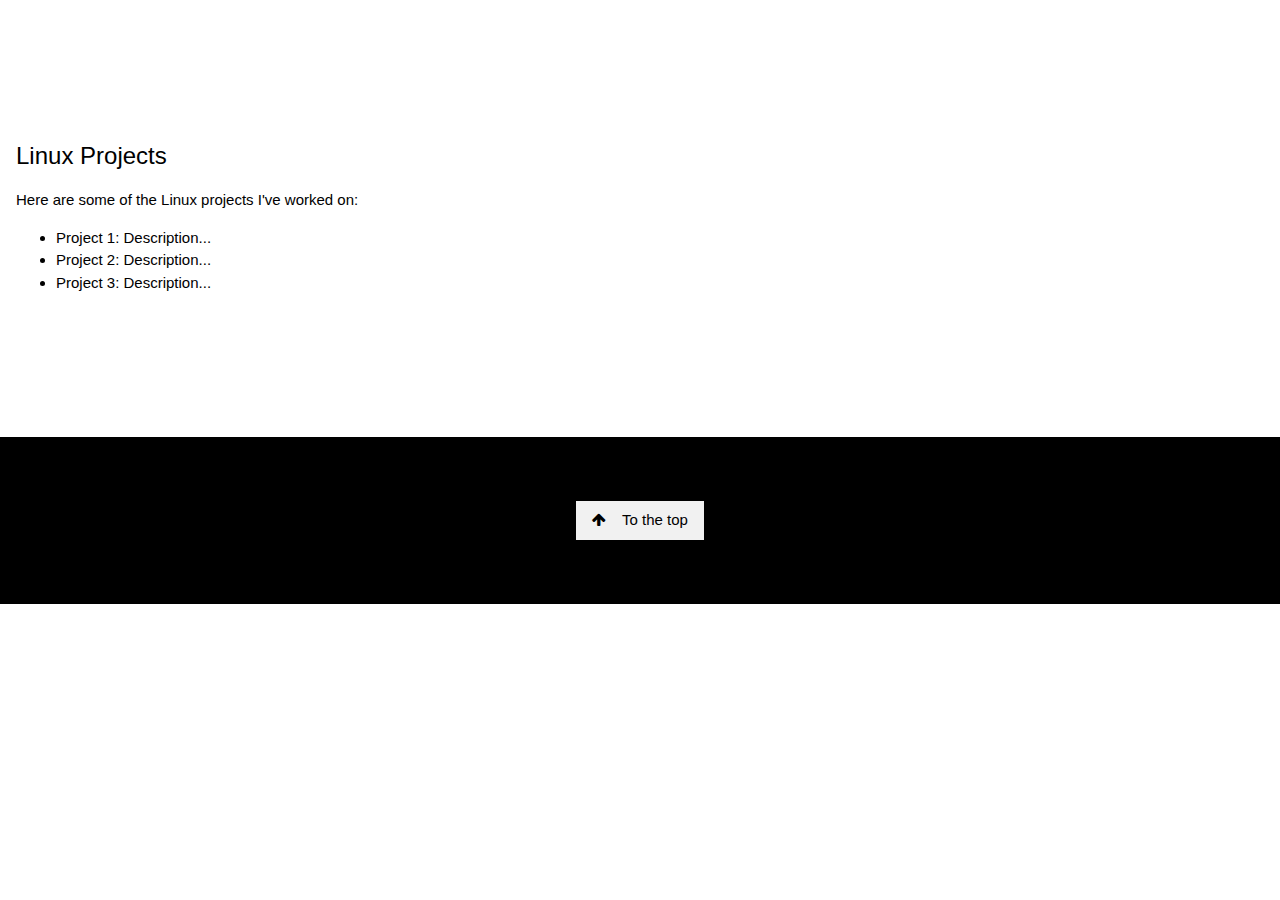
==== linux-projects.html @ 8bc11850 "Added Linux project html" ====
<!DOCTYPE html>
<html>
<head>
    <title>Linux Projects</title>
    <link rel="stylesheet" href="style.css">
    <link rel="stylesheet" href="https://fonts.googleapis.com/css?family=Raleway">
    <link rel="stylesheet" href="https://cdnjs.cloudflare.com/ajax/libs/font-awesome/4.7.0/css/font-awesome.min.css">
</head>
<body>
    <div class="w3-container" style="padding:128px 16px">
        <h3>Linux Projects</h3>
        <p>Here are some of the Linux projects I've worked on:</p>
        <!-- Add your Linux project details here -->
        <ul>
            <li>Project 1: Description...</li>
            <li>Project 2: Description...</li>
            <li>Project 3: Description...</li>
        </ul>
    </div>
    
    <footer class="w3-center w3-black w3-padding-64">
        <a href="index.html" class="w3-button w3-light-grey"><i class="fa fa-arrow-up w3-margin-right"></i>To the top</a>
    </footer>
</body>
</html>
---- style.css ----
/* W3.CSS 4.15 December 2020 by Jan Egil and Borge Refsnes */
html{box-sizing:border-box}*,*:before,*:after{box-sizing:inherit}
/* Extract from normalize.css by Nicolas Gallagher and Jonathan Neal git.io/normalize */
html{-ms-text-size-adjust:100%;-webkit-text-size-adjust:100%}body{margin:0}
article,aside,details,figcaption,figure,footer,header,main,menu,nav,section{display:block}summary{display:list-item}
audio,canvas,progress,video{display:inline-block}progress{vertical-align:baseline}
audio:not([controls]){display:none;height:0}[hidden],template{display:none}
a{background-color:transparent}a:active,a:hover{outline-width:0}
abbr[title]{border-bottom:none;text-decoration:underline;text-decoration:underline dotted}
b,strong{font-weight:bolder}dfn{font-style:italic}mark{background:#ff0;color:#000}
small{font-size:80%}sub,sup{font-size:75%;line-height:0;position:relative;vertical-align:baseline}
sub{bottom:-0.25em}sup{top:-0.5em}figure{margin:1em 40px}img{border-style:none}
code,kbd,pre,samp{font-family:monospace,monospace;font-size:1em}hr{box-sizing:content-box;height:0;overflow:visible}
button,input,select,textarea,optgroup{font:inherit;margin:0}optgroup{font-weight:bold}
button,input{overflow:visible}button,select{text-transform:none}
button,[type=button],[type=reset],[type=submit]{-webkit-appearance:button}
button::-moz-focus-inner,[type=button]::-moz-focus-inner,[type=reset]::-moz-focus-inner,[type=submit]::-moz-focus-inner{border-style:none;padding:0}
button:-moz-focusring,[type=button]:-moz-focusring,[type=reset]:-moz-focusring,[type=submit]:-moz-focusring{outline:1px dotted ButtonText}
fieldset{border:1px solid #c0c0c0;margin:0 2px;padding:.35em .625em .75em}
legend{color:inherit;display:table;max-width:100%;padding:0;white-space:normal}textarea{overflow:auto}
[type=checkbox],[type=radio]{padding:0}
[type=number]::-webkit-inner-spin-button,[type=number]::-webkit-outer-spin-button{height:auto}
[type=search]{-webkit-appearance:textfield;outline-offset:-2px}
[type=search]::-webkit-search-decoration{-webkit-appearance:none}
::-webkit-file-upload-button{-webkit-appearance:button;font:inherit}
/* End extract */
html,body{font-family:Verdana,sans-serif;font-size:15px;line-height:1.5}html{overflow-x:hidden}
h1{font-size:36px}h2{font-size:30px}h3{font-size:24px}h4{font-size:20px}h5{font-size:18px}h6{font-size:16px}
.w3-serif{font-family:serif}.w3-sans-serif{font-family:sans-serif}.w3-cursive{font-family:cursive}.w3-monospace{font-family:monospace}
h1,h2,h3,h4,h5,h6{font-family:"Segoe UI",Arial,sans-serif;font-weight:400;margin:10px 0}.w3-wide{letter-spacing:4px}
hr{border:0;border-top:1px solid #eee;margin:20px 0}
.w3-image{max-width:100%;height:auto}img{vertical-align:middle}a{color:inherit}
.w3-table,.w3-table-all{border-collapse:collapse;border-spacing:0;width:100%;display:table}.w3-table-all{border:1px solid #ccc}
.w3-bordered tr,.w3-table-all tr{border-bottom:1px solid #ddd}.w3-striped tbody tr:nth-child(even){background-color:#f1f1f1}
.w3-table-all tr:nth-child(odd){background-color:#fff}.w3-table-all tr:nth-child(even){background-color:#f1f1f1}
.w3-hoverable tbody tr:hover,.w3-ul.w3-hoverable li:hover{background-color:#ccc}.w3-centered tr th,.w3-centered tr td{text-align:center}
.w3-table td,.w3-table th,.w3-table-all td,.w3-table-all th{padding:8px 8px;display:table-cell;text-align:left;vertical-align:top}
.w3-table th:first-child,.w3-table td:first-child,.w3-table-all th:first-child,.w3-table-all td:first-child{padding-left:16px}
.w3-btn,.w3-button{border:none;display:inline-block;padding:8px 16px;vertical-align:middle;overflow:hidden;text-decoration:none;color:inherit;background-color:inherit;text-align:center;cursor:pointer;white-space:nowrap}
.w3-btn:hover{box-shadow:0 8px 16px 0 rgba(0,0,0,0.2),0 6px 20px 0 rgba(0,0,0,0.19)}
.w3-btn,.w3-button{-webkit-touch-callout:none;-webkit-user-select:none;-khtml-user-select:none;-moz-user-select:none;-ms-user-select:none;user-select:none}   
.w3-disabled,.w3-btn:disabled,.w3-button:disabled{cursor:not-allowed;opacity:0.3}.w3-disabled *,:disabled *{pointer-events:none}
.w3-btn.w3-disabled:hover,.w3-btn:disabled:hover{box-shadow:none}
.w3-badge,.w3-tag{background-color:#000;color:#fff;display:inline-block;padding-left:8px;padding-right:8px;text-align:center}.w3-badge{border-radius:50%}
.w3-ul{list-style-type:none;padding:0;margin:0}.w3-ul li{padding:8px 16px;border-bottom:1px solid #ddd}.w3-ul li:last-child{border-bottom:none}
.w3-tooltip,.w3-display-container{position:relative}.w3-tooltip .w3-text{display:none}.w3-tooltip:hover .w3-text{display:inline-block}
.w3-ripple:active{opacity:0.5}.w3-ripple{transition:opacity 0s}
.w3-input{padding:8px;display:block;border:none;border-bottom:1px solid #ccc;width:100%}
.w3-select{padding:9px 0;width:100%;border:none;border-bottom:1px solid #ccc}
.w3-dropdown-click,.w3-dropdown-hover{position:relative;display:inline-block;cursor:pointer}
.w3-dropdown-hover:hover .w3-dropdown-content{display:block}
.w3-dropdown-hover:first-child,.w3-dropdown-click:hover{background-color:#ccc;color:#000}
.w3-dropdown-hover:hover > .w3-button:first-child,.w3-dropdown-click:hover > .w3-button:first-child{background-color:#ccc;color:#000}
.w3-dropdown-content{cursor:auto;color:#000;background-color:#fff;display:none;position:absolute;min-width:160px;margin:0;padding:0;z-index:1}
.w3-check,.w3-radio{width:24px;height:24px;position:relative;top:6px}
.w3-sidebar{height:100%;width:200px;background-color:#fff;position:fixed!important;z-index:1;overflow:auto}
.w3-bar-block .w3-dropdown-hover,.w3-bar-block .w3-dropdown-click{width:100%}
.w3-bar-block .w3-dropdown-hover .w3-dropdown-content,.w3-bar-block .w3-dropdown-click .w3-dropdown-content{min-width:100%}
.w3-bar-block .w3-dropdown-hover .w3-button,.w3-bar-block .w3-dropdown-click .w3-button{width:100%;text-align:left;padding:8px 16px}
.w3-main,#main{transition:margin-left .4s}
.w3-modal{z-index:3;display:none;padding-top:100px;position:fixed;left:0;top:0;width:100%;height:100%;overflow:auto;background-color:rgb(0,0,0);background-color:rgba(0,0,0,0.4)}
.w3-modal-content{margin:auto;background-color:#fff;position:relative;padding:0;outline:0;width:600px}
.w3-bar{width:100%;overflow:hidden}.w3-center .w3-bar{display:inline-block;width:auto}
.w3-bar .w3-bar-item{padding:8px 16px;float:left;width:auto;border:none;display:block;outline:0}
.w3-bar .w3-dropdown-hover,.w3-bar .w3-dropdown-click{position:static;float:left}
.w3-bar .w3-button{white-space:normal}
.w3-bar-block .w3-bar-item{width:100%;display:block;padding:8px 16px;text-align:left;border:none;white-space:normal;float:none;outline:0}
.w3-bar-block.w3-center .w3-bar-item{text-align:center}.w3-block{display:block;width:100%}
.w3-responsive{display:block;overflow-x:auto}
.w3-container:after,.w3-container:before,.w3-panel:after,.w3-panel:before,.w3-row:after,.w3-row:before,.w3-row-padding:after,.w3-row-padding:before,
.w3-cell-row:before,.w3-cell-row:after,.w3-clear:after,.w3-clear:before,.w3-bar:before,.w3-bar:after{content:"";display:table;clear:both}
.w3-col,.w3-half,.w3-third,.w3-twothird,.w3-threequarter,.w3-quarter{float:left;width:100%}
.w3-col.s1{width:8.33333%}.w3-col.s2{width:16.66666%}.w3-col.s3{width:24.99999%}.w3-col.s4{width:33.33333%}
.w3-col.s5{width:41.66666%}.w3-col.s6{width:49.99999%}.w3-col.s7{width:58.33333%}.w3-col.s8{width:66.66666%}
.w3-col.s9{width:74.99999%}.w3-col.s10{width:83.33333%}.w3-col.s11{width:91.66666%}.w3-col.s12{width:99.99999%}
@media (min-width:601px){.w3-col.m1{width:8.33333%}.w3-col.m2{width:16.66666%}.w3-col.m3,.w3-quarter{width:24.99999%}.w3-col.m4,.w3-third{width:33.33333%}
.w3-col.m5{width:41.66666%}.w3-col.m6,.w3-half{width:49.99999%}.w3-col.m7{width:58.33333%}.w3-col.m8,.w3-twothird{width:66.66666%}
.w3-col.m9,.w3-threequarter{width:74.99999%}.w3-col.m10{width:83.33333%}.w3-col.m11{width:91.66666%}.w3-col.m12{width:99.99999%}}
@media (min-width:993px){.w3-col.l1{width:8.33333%}.w3-col.l2{width:16.66666%}.w3-col.l3{width:24.99999%}.w3-col.l4{width:33.33333%}
.w3-col.l5{width:41.66666%}.w3-col.l6{width:49.99999%}.w3-col.l7{width:58.33333%}.w3-col.l8{width:66.66666%}
.w3-col.l9{width:74.99999%}.w3-col.l10{width:83.33333%}.w3-col.l11{width:91.66666%}.w3-col.l12{width:99.99999%}}
.w3-rest{overflow:hidden}.w3-stretch{margin-left:-16px;margin-right:-16px}
.w3-content,.w3-auto{margin-left:auto;margin-right:auto}.w3-content{max-width:980px}.w3-auto{max-width:1140px}
.w3-cell-row{display:table;width:100%}.w3-cell{display:table-cell}
.w3-cell-top{vertical-align:top}.w3-cell-middle{vertical-align:middle}.w3-cell-bottom{vertical-align:bottom}
.w3-hide{display:none!important}.w3-show-block,.w3-show{display:block!important}.w3-show-inline-block{display:inline-block!important}
@media (max-width:1205px){.w3-auto{max-width:95%}}
@media (max-width:600px){.w3-modal-content{margin:0 10px;width:auto!important}.w3-modal{padding-top:30px}
.w3-dropdown-hover.w3-mobile .w3-dropdown-content,.w3-dropdown-click.w3-mobile .w3-dropdown-content{position:relative}	
.w3-hide-small{display:none!important}.w3-mobile{display:block;width:100%!important}.w3-bar-item.w3-mobile,.w3-dropdown-hover.w3-mobile,.w3-dropdown-click.w3-mobile{text-align:center}
.w3-dropdown-hover.w3-mobile,.w3-dropdown-hover.w3-mobile .w3-btn,.w3-dropdown-hover.w3-mobile .w3-button,.w3-dropdown-click.w3-mobile,.w3-dropdown-click.w3-mobile .w3-btn,.w3-dropdown-click.w3-mobile .w3-button{width:100%}}
@media (max-width:768px){.w3-modal-content{width:500px}.w3-modal{padding-top:50px}}
@media (min-width:993px){.w3-modal-content{width:900px}.w3-hide-large{display:none!important}.w3-sidebar.w3-collapse{display:block!important}}
@media (max-width:992px) and (min-width:601px){.w3-hide-medium{display:none!important}}
@media (max-width:992px){.w3-sidebar.w3-collapse{display:none}.w3-main{margin-left:0!important;margin-right:0!important}.w3-auto{max-width:100%}}
.w3-top,.w3-bottom{position:fixed;width:100%;z-index:1}.w3-top{top:0}.w3-bottom{bottom:0}
.w3-overlay{position:fixed;display:none;width:100%;height:100%;top:0;left:0;right:0;bottom:0;background-color:rgba(0,0,0,0.5);z-index:2}
.w3-display-topleft{position:absolute;left:0;top:0}.w3-display-topright{position:absolute;right:0;top:0}
.w3-display-bottomleft{position:absolute;left:0;bottom:0}.w3-display-bottomright{position:absolute;right:0;bottom:0}
.w3-display-middle{position:absolute;top:50%;left:50%;transform:translate(-50%,-50%);-ms-transform:translate(-50%,-50%)}
.w3-display-left{position:absolute;top:50%;left:0%;transform:translate(0%,-50%);-ms-transform:translate(-0%,-50%)}
.w3-display-right{position:absolute;top:50%;right:0%;transform:translate(0%,-50%);-ms-transform:translate(0%,-50%)}
.w3-display-topmiddle{position:absolute;left:50%;top:0;transform:translate(-50%,0%);-ms-transform:translate(-50%,0%)}
.w3-display-bottommiddle{position:absolute;left:50%;bottom:0;transform:translate(-50%,0%);-ms-transform:translate(-50%,0%)}
.w3-display-container:hover .w3-display-hover{display:block}.w3-display-container:hover span.w3-display-hover{display:inline-block}.w3-display-hover{display:none}
.w3-display-position{position:absolute}
.w3-circle{border-radius:50%}
.w3-round-small{border-radius:2px}.w3-round,.w3-round-medium{border-radius:4px}.w3-round-large{border-radius:8px}.w3-round-xlarge{border-radius:16px}.w3-round-xxlarge{border-radius:32px}
.w3-row-padding,.w3-row-padding>.w3-half,.w3-row-padding>.w3-third,.w3-row-padding>.w3-twothird,.w3-row-padding>.w3-threequarter,.w3-row-padding>.w3-quarter,.w3-row-padding>.w3-col{padding:0 8px}
.w3-container,.w3-panel{padding:0.01em 16px}.w3-panel{margin-top:16px;margin-bottom:16px}
.w3-code,.w3-codespan{font-family:Consolas,"courier new";font-size:16px}
.w3-code{width:auto;background-color:#fff;padding:8px 12px;border-left:4px solid #4CAF50;word-wrap:break-word}
.w3-codespan{color:crimson;background-color:#f1f1f1;padding-left:4px;padding-right:4px;font-size:110%}
.w3-card,.w3-card-2{box-shadow:0 2px 5px 0 rgba(0,0,0,0.16),0 2px 10px 0 rgba(0,0,0,0.12)}
.w3-card-4,.w3-hover-shadow:hover{box-shadow:0 4px 10px 0 rgba(0,0,0,0.2),0 4px 20px 0 rgba(0,0,0,0.19)}
.w3-spin{animation:w3-spin 2s infinite linear}@keyframes w3-spin{0%{transform:rotate(0deg)}100%{transform:rotate(359deg)}}
.w3-animate-fading{animation:fading 10s infinite}@keyframes fading{0%{opacity:0}50%{opacity:1}100%{opacity:0}}
.w3-animate-opacity{animation:opac 0.8s}@keyframes opac{from{opacity:0} to{opacity:1}}
.w3-animate-top{position:relative;animation:animatetop 0.4s}@keyframes animatetop{from{top:-300px;opacity:0} to{top:0;opacity:1}}
.w3-animate-left{position:relative;animation:animateleft 0.4s}@keyframes animateleft{from{left:-300px;opacity:0} to{left:0;opacity:1}}
.w3-animate-right{position:relative;animation:animateright 0.4s}@keyframes animateright{from{right:-300px;opacity:0} to{right:0;opacity:1}}
.w3-animate-bottom{position:relative;animation:animatebottom 0.4s}@keyframes animatebottom{from{bottom:-300px;opacity:0} to{bottom:0;opacity:1}}
.w3-animate-zoom {animation:animatezoom 0.6s}@keyframes animatezoom{from{transform:scale(0)} to{transform:scale(1)}}
.w3-animate-input{transition:width 0.4s ease-in-out}.w3-animate-input:focus{width:100%!important}
.w3-opacity,.w3-hover-opacity:hover{opacity:0.60}.w3-opacity-off,.w3-hover-opacity-off:hover{opacity:1}
.w3-opacity-max{opacity:0.25}.w3-opacity-min{opacity:0.75}
.w3-greyscale-max,.w3-grayscale-max,.w3-hover-greyscale:hover,.w3-hover-grayscale:hover{filter:grayscale(100%)}
.w3-greyscale,.w3-grayscale{filter:grayscale(75%)}.w3-greyscale-min,.w3-grayscale-min{filter:grayscale(50%)}
.w3-sepia{filter:sepia(75%)}.w3-sepia-max,.w3-hover-sepia:hover{filter:sepia(100%)}.w3-sepia-min{filter:sepia(50%)}
.w3-tiny{font-size:10px!important}.w3-small{font-size:12px!important}.w3-medium{font-size:15px!important}.w3-large{font-size:18px!important }
.w3-xlarge{font-size:24px!important}.w3-xxlarge{font-size:36px!important}.w3-xxxlarge{font-size:48px!important}.w3-jumbo{font-size:64px!important}
.w3-left-align{text-align:left!important}.w3-right-align{text-align:right!important}.w3-justify{text-align:justify!important}.w3-center{text-align:center!important}
.w3-border-0{border:0!important}.w3-border{border:1px solid #ccc!important}
.w3-border-top{border-top:1px solid #ccc!important}.w3-border-bottom{border-bottom:1px solid #ccc!important}
.w3-border-left{border-left:1px solid #ccc!important}.w3-border-right{border-right:1px solid #ccc!important}
.w3-topbar{border-top:6px solid #ccc!important}.w3-bottombar{border-bottom:6px solid #ccc!important}
.w3-leftbar{border-left:6px solid #ccc!important}.w3-rightbar{border-right:6px solid #ccc!important}
.w3-section,.w3-code{margin-top:16px!important;margin-bottom:16px!important}
.w3-margin{margin:16px!important}.w3-margin-top{margin-top:16px!important}.w3-margin-bottom{margin-bottom:16px!important}
.w3-margin-left{margin-left:16px!important}.w3-margin-right{margin-right:16px!important}
.w3-padding-small{padding:4px 8px!important}.w3-padding{padding:8px 16px!important}.w3-padding-large{padding:12px 24px!important}
.w3-padding-16{padding-top:16px!important;padding-bottom:16px!important}.w3-padding-24{padding-top:24px!important;padding-bottom:24px!important}
.w3-padding-32{padding-top:32px!important;padding-bottom:32px!important}.w3-padding-48{padding-top:48px!important;padding-bottom:48px!important}
.w3-padding-64{padding-top:64px!important;padding-bottom:64px!important}
.w3-padding-top-64{padding-top:64px!important}.w3-padding-top-48{padding-top:48px!important}
.w3-padding-top-32{padding-top:32px!important}.w3-padding-top-24{padding-top:24px!important}
.w3-left{float:left!important}.w3-right{float:right!important}
.w3-button:hover{color:#000!important;background-color:#ccc!important}
.w3-transparent,.w3-hover-none:hover{background-color:transparent!important}
.w3-hover-none:hover{box-shadow:none!important}
/* Colors */
.w3-amber,.w3-hover-amber:hover{color:#000!important;background-color:#ffc107!important}
.w3-aqua,.w3-hover-aqua:hover{color:#000!important;background-color:#00ffff!important}
.w3-blue,.w3-hover-blue:hover{color:#fff!important;background-color:#2196F3!important}
.w3-light-blue,.w3-hover-light-blue:hover{color:#000!important;background-color:#87CEEB!important}
.w3-brown,.w3-hover-brown:hover{color:#fff!important;background-color:#795548!important}
.w3-cyan,.w3-hover-cyan:hover{color:#000!important;background-color:#00bcd4!important}
.w3-blue-grey,.w3-hover-blue-grey:hover,.w3-blue-gray,.w3-hover-blue-gray:hover{color:#fff!important;background-color:#607d8b!important}
.w3-green,.w3-hover-green:hover{color:#fff!important;background-color:#4CAF50!important}
.w3-light-green,.w3-hover-light-green:hover{color:#000!important;background-color:#8bc34a!important}
.w3-indigo,.w3-hover-indigo:hover{color:#fff!important;background-color:#3f51b5!important}
.w3-khaki,.w3-hover-khaki:hover{color:#000!important;background-color:#f0e68c!important}
.w3-lime,.w3-hover-lime:hover{color:#000!important;background-color:#cddc39!important}
.w3-orange,.w3-hover-orange:hover{color:#000!important;background-color:#ff9800!important}
.w3-deep-orange,.w3-hover-deep-orange:hover{color:#fff!important;background-color:#ff5722!important}
.w3-pink,.w3-hover-pink:hover{color:#fff!important;background-color:#e91e63!important}
.w3-purple,.w3-hover-purple:hover{color:#fff!important;background-color:#9c27b0!important}
.w3-deep-purple,.w3-hover-deep-purple:hover{color:#fff!important;background-color:#673ab7!important}
.w3-red,.w3-hover-red:hover{color:#fff!important;background-color:#f44336!important}
.w3-sand,.w3-hover-sand:hover{color:#000!important;background-color:#fdf5e6!important}
.w3-teal,.w3-hover-teal:hover{color:#fff!important;background-color:#009688!important}
.w3-yellow,.w3-hover-yellow:hover{color:#000!important;background-color:#ffeb3b!important}
.w3-white,.w3-hover-white:hover{color:#000!important;background-color:#fff!important}
.w3-black,.w3-hover-black:hover{color:#fff!important;background-color:#000!important}
.w3-grey,.w3-hover-grey:hover,.w3-gray,.w3-hover-gray:hover{color:#000!important;background-color:#9e9e9e!important}
.w3-light-grey,.w3-hover-light-grey:hover,.w3-light-gray,.w3-hover-light-gray:hover{color:#000!important;background-color:#f1f1f1!important}
.w3-dark-grey,.w3-hover-dark-grey:hover,.w3-dark-gray,.w3-hover-dark-gray:hover{color:#fff!important;background-color:#616161!important}
.w3-pale-red,.w3-hover-pale-red:hover{color:#000!important;background-color:#ffdddd!important}
.w3-pale-green,.w3-hover-pale-green:hover{color:#000!important;background-color:#ddffdd!important}
.w3-pale-yellow,.w3-hover-pale-yellow:hover{color:#000!important;background-color:#ffffcc!important}
.w3-pale-blue,.w3-hover-pale-blue:hover{color:#000!important;background-color:#ddffff!important}
.w3-text-amber,.w3-hover-text-amber:hover{color:#ffc107!important}
.w3-text-aqua,.w3-hover-text-aqua:hover{color:#00ffff!important}
.w3-text-blue,.w3-hover-text-blue:hover{color:#2196F3!important}
.w3-text-light-blue,.w3-hover-text-light-blue:hover{color:#87CEEB!important}
.w3-text-brown,.w3-hover-text-brown:hover{color:#795548!important}
.w3-text-cyan,.w3-hover-text-cyan:hover{color:#00bcd4!important}
.w3-text-blue-grey,.w3-hover-text-blue-grey:hover,.w3-text-blue-gray,.w3-hover-text-blue-gray:hover{color:#607d8b!important}
.w3-text-green,.w3-hover-text-green:hover{color:#4CAF50!important}
.w3-text-light-green,.w3-hover-text-light-green:hover{color:#8bc34a!important}
.w3-text-indigo,.w3-hover-text-indigo:hover{color:#3f51b5!important}
.w3-text-khaki,.w3-hover-text-khaki:hover{color:#b4aa50!important}
.w3-text-lime,.w3-hover-text-lime:hover{color:#cddc39!important}
.w3-text-orange,.w3-hover-text-orange:hover{color:#ff9800!important}
.w3-text-deep-orange,.w3-hover-text-deep-orange:hover{color:#ff5722!important}
.w3-text-pink,.w3-hover-text-pink:hover{color:#e91e63!important}
.w3-text-purple,.w3-hover-text-purple:hover{color:#9c27b0!important}
.w3-text-deep-purple,.w3-hover-text-deep-purple:hover{color:#673ab7!important}
.w3-text-red,.w3-hover-text-red:hover{color:#f44336!important}
.w3-text-sand,.w3-hover-text-sand:hover{color:#fdf5e6!important}
.w3-text-teal,.w3-hover-text-teal:hover{color:#009688!important}
.w3-text-yellow,.w3-hover-text-yellow:hover{color:#d2be0e!important}
.w3-text-white,.w3-hover-text-white:hover{color:#fff!important}
.w3-text-black,.w3-hover-text-black:hover{color:#000!important}
.w3-text-grey,.w3-hover-text-grey:hover,.w3-text-gray,.w3-hover-text-gray:hover{color:#757575!important}
.w3-text-light-grey,.w3-hover-text-light-grey:hover,.w3-text-light-gray,.w3-hover-text-light-gray:hover{color:#f1f1f1!important}
.w3-text-dark-grey,.w3-hover-text-dark-grey:hover,.w3-text-dark-gray,.w3-hover-text-dark-gray:hover{color:#3a3a3a!important}
.w3-border-amber,.w3-hover-border-amber:hover{border-color:#ffc107!important}
.w3-border-aqua,.w3-hover-border-aqua:hover{border-color:#00ffff!important}
.w3-border-blue,.w3-hover-border-blue:hover{border-color:#2196F3!important}
.w3-border-light-blue,.w3-hover-border-light-blue:hover{border-color:#87CEEB!important}
.w3-border-brown,.w3-hover-border-brown:hover{border-color:#795548!important}
.w3-border-cyan,.w3-hover-border-cyan:hover{border-color:#00bcd4!important}
.w3-border-blue-grey,.w3-hover-border-blue-grey:hover,.w3-border-blue-gray,.w3-hover-border-blue-gray:hover{border-color:#607d8b!important}
.w3-border-green,.w3-hover-border-green:hover{border-color:#4CAF50!important}
.w3-border-light-green,.w3-hover-border-light-green:hover{border-color:#8bc34a!important}
.w3-border-indigo,.w3-hover-border-indigo:hover{border-color:#3f51b5!important}
.w3-border-khaki,.w3-hover-border-khaki:hover{border-color:#f0e68c!important}
.w3-border-lime,.w3-hover-border-lime:hover{border-color:#cddc39!important}
.w3-border-orange,.w3-hover-border-orange:hover{border-color:#ff9800!important}
.w3-border-deep-orange,.w3-hover-border-deep-orange:hover{border-color:#ff5722!important}
.w3-border-pink,.w3-hover-border-pink:hover{border-color:#e91e63!important}
.w3-border-purple,.w3-hover-border-purple:hover{border-color:#9c27b0!important}
.w3-border-deep-purple,.w3-hover-border-deep-purple:hover{border-color:#673ab7!important}
.w3-border-red,.w3-hover-border-red:hover{border-color:#f44336!important}
.w3-border-sand,.w3-hover-border-sand:hover{border-color:#fdf5e6!important}
.w3-border-teal,.w3-hover-border-teal:hover{border-color:#009688!important}
.w3-border-yellow,.w3-hover-border-yellow:hover{border-color:#ffeb3b!important}
.w3-border-white,.w3-hover-border-white:hover{border-color:#fff!important}
.w3-border-black,.w3-hover-border-black:hover{border-color:#000!important}
.w3-border-grey,.w3-hover-border-grey:hover,.w3-border-gray,.w3-hover-border-gray:hover{border-color:#9e9e9e!important}
.w3-border-light-grey,.w3-hover-border-light-grey:hover,.w3-border-light-gray,.w3-hover-border-light-gray:hover{border-color:#f1f1f1!important}
.w3-border-dark-grey,.w3-hover-border-dark-grey:hover,.w3-border-dark-gray,.w3-hover-border-dark-gray:hover{border-color:#616161!important}
.w3-border-pale-red,.w3-hover-border-pale-red:hover{border-color:#ffe7e7!important}.w3-border-pale-green,.w3-hover-border-pale-green:hover{border-color:#e7ffe7!important}
.w3-border-pale-yellow,.w3-hover-border-pale-yellow:hover{border-color:#ffffcc!important}.w3-border-pale-blue,.w3-hover-border-pale-blue:hover{border-color:#e7ffff!important}
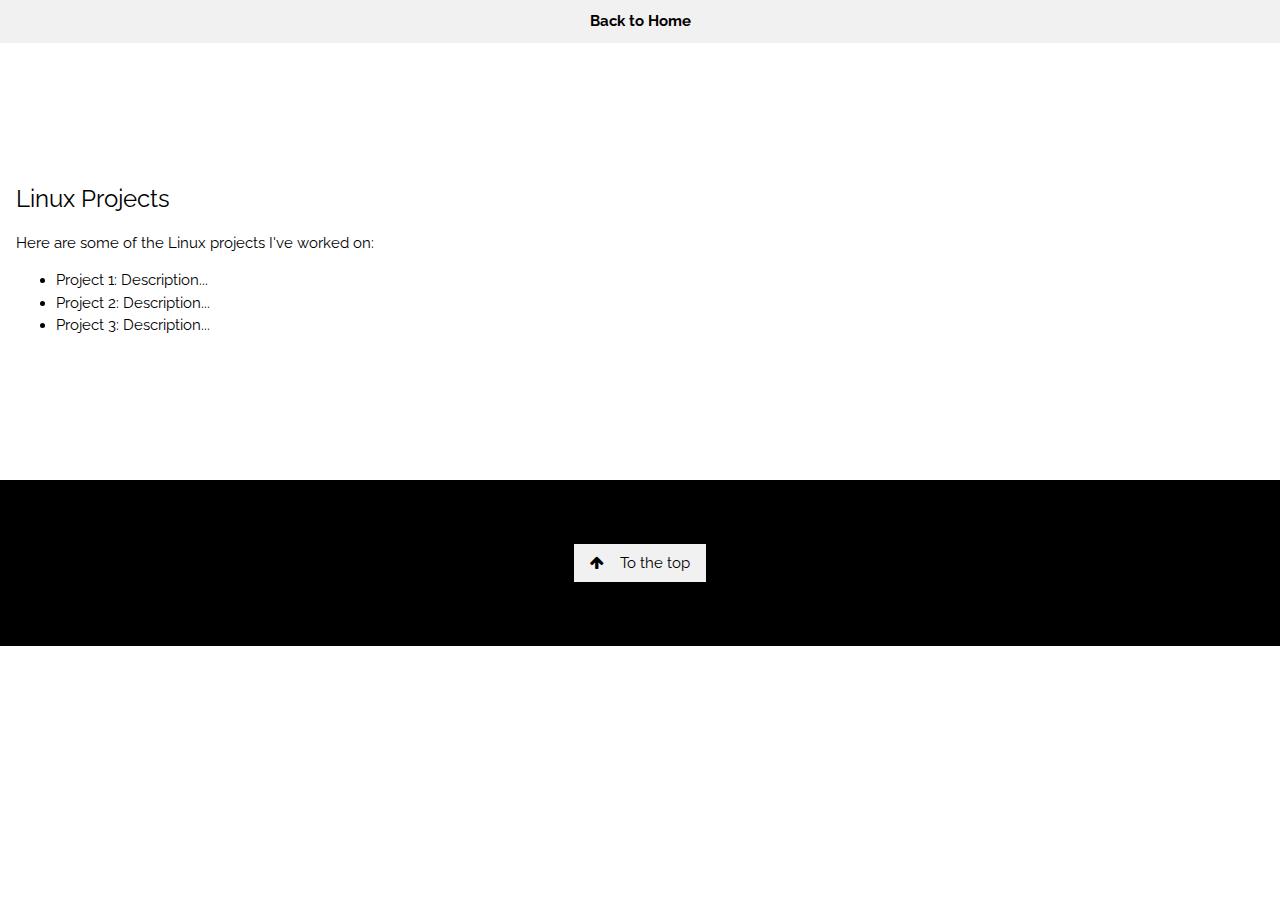
==== commit 3405a061: "added return to main page feature" ====
--- a/linux-projects.html
+++ b/linux-projects.html
@@ -5,8 +5,27 @@
     <link rel="stylesheet" href="style.css">
     <link rel="stylesheet" href="https://fonts.googleapis.com/css?family=Raleway">
     <link rel="stylesheet" href="https://cdnjs.cloudflare.com/ajax/libs/font-awesome/4.7.0/css/font-awesome.min.css">
+    <style>
+        body, h1, h2, h3, h4, h5, h6 {font-family: "Raleway", sans-serif}
+        .navbar {
+            background-color: #f1f1f1;
+            padding: 10px;
+            text-align: center;
+        }
+        .navbar a {
+            margin: 0 15px;
+            text-decoration: none;
+            color: #000;
+            font-weight: bold;
+        }
+    </style>
 </head>
 <body>
+    <!-- Navigation Bar -->
+    <div class="navbar">
+        <a href="index.html">Back to Home</a> <!-- Link to the main page -->
+    </div>
+
     <div class="w3-container" style="padding:128px 16px">
         <h3>Linux Projects</h3>
         <p>Here are some of the Linux projects I've worked on:</p>
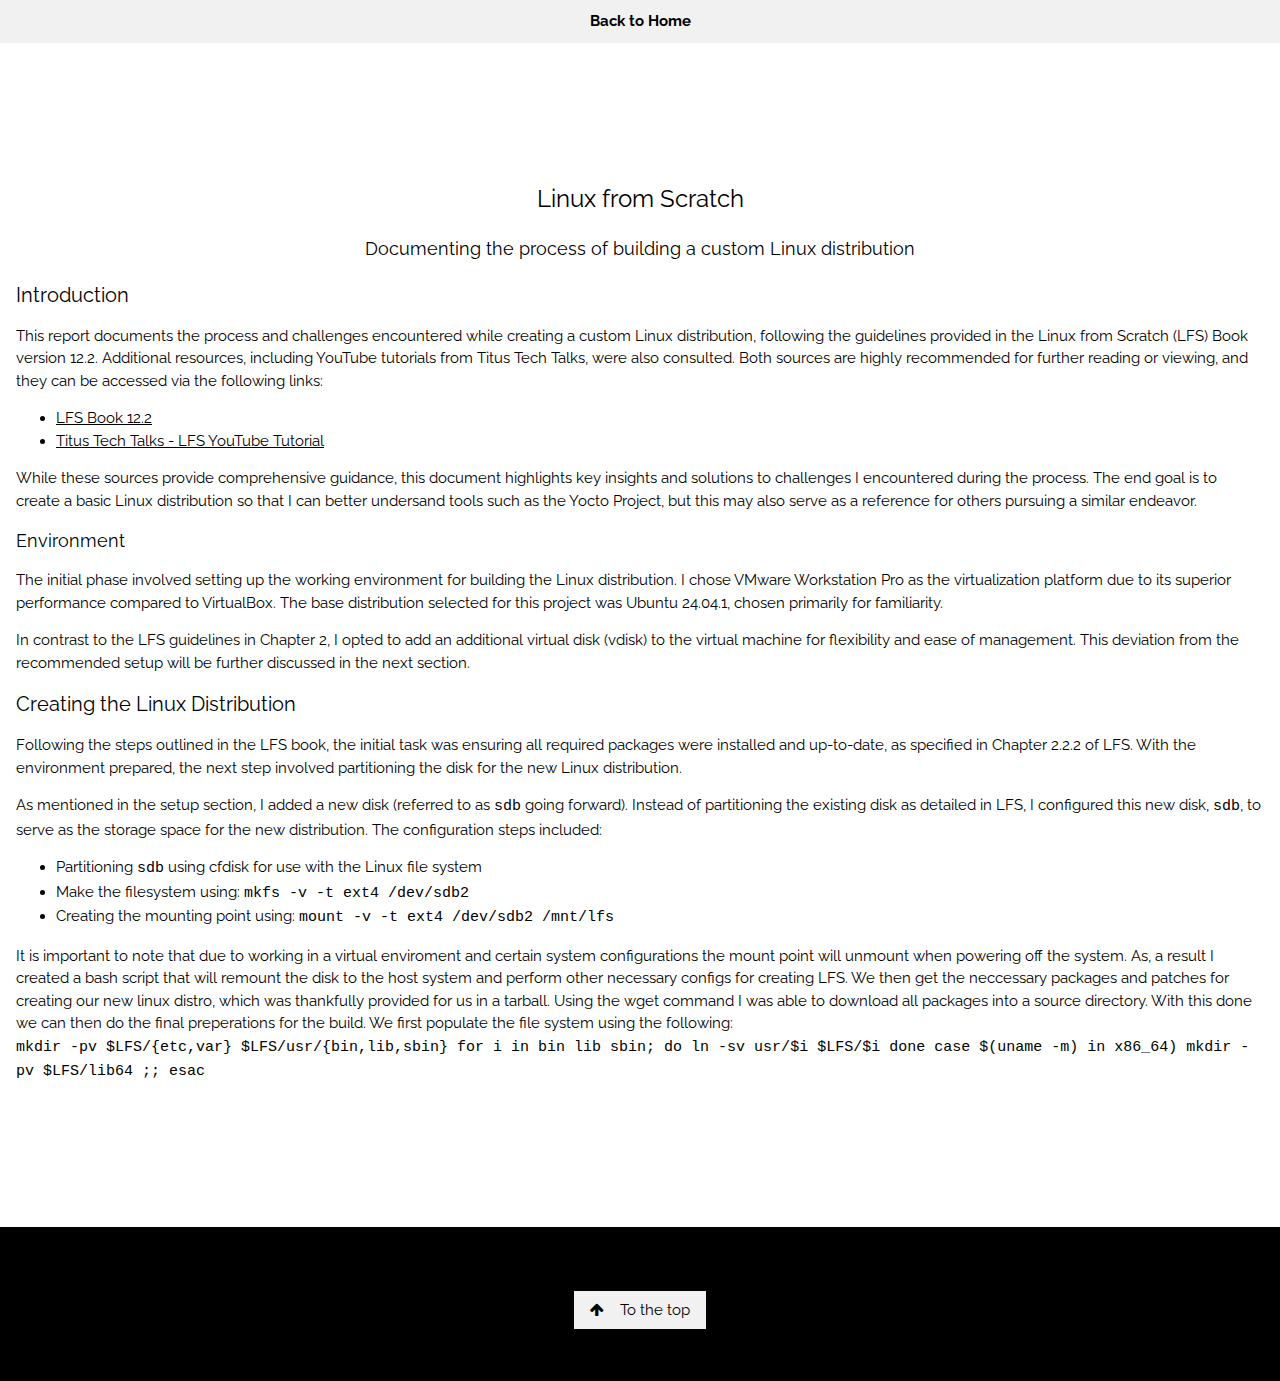
==== commit 6b47cfdb: "Update linux project page" ====
--- a/linux-projects.html
+++ b/linux-projects.html
@@ -26,16 +26,66 @@
         <a href="index.html">Back to Home</a> <!-- Link to the main page -->
     </div>
 
-    <div class="w3-container" style="padding:128px 16px">
-        <h3>Linux Projects</h3>
-        <p>Here are some of the Linux projects I've worked on:</p>
-        <!-- Add your Linux project details here -->
-        <ul>
-            <li>Project 1: Description...</li>
-            <li>Project 2: Description...</li>
-            <li>Project 3: Description...</li>
-        </ul>
-    </div>
+    <!-- Linux from Scratch Section -->
+<div class="w3-container" style="padding:128px 16px" id="linux-from-scratch">
+    <h3 class="w3-center">Linux from Scratch</h3>
+    <p class="w3-center w3-large">Documenting the process of building a custom Linux distribution</p>
+  
+    <h4>Introduction</h4>
+    <p>
+      This report documents the process and challenges encountered while creating a custom Linux distribution, following the guidelines provided in the Linux from Scratch (LFS) Book version 12.2. Additional resources, including YouTube tutorials from Titus Tech Talks, were also consulted. Both sources are highly recommended for further reading or viewing, and they can be accessed via the following links:
+    </p>
+    <ul>
+      <li><a href="https://www.linuxfromscratch.org/lfs/downloads/stable/LFS-12.2-SYSV-BOOK.pdf" target="_blank">LFS Book 12.2</a></li>
+      <li><a href="https://youtu.be/oV541sgHKGo?si=wPfYDn73sbgJyKL9" target="_blank">Titus Tech Talks - LFS YouTube Tutorial</a></li>
+    </ul>
+    <p>
+      While these sources provide comprehensive guidance, this document highlights key insights and solutions to challenges I encountered during the process. The end goal is to create a basic Linux distribution so that I can better undersand tools such as the Yocto Project, but this may also serve as a reference for others pursuing a similar endeavor.
+    </p>
+  
+    <h5>Environment</h5>
+    <p>
+      The initial phase involved setting up the working environment for building the Linux distribution. I chose VMware Workstation Pro as the virtualization platform due to its superior performance compared to VirtualBox. The base distribution selected for this project was Ubuntu 24.04.1, chosen primarily for familiarity.
+    </p>
+    <p>
+      In contrast to the LFS guidelines in Chapter 2, I opted to add an additional virtual disk (vdisk) to the virtual machine for flexibility and ease of management. This deviation from the recommended setup will be further discussed in the next section.
+    </p>
+  
+    <h4>Creating the Linux Distribution</h4>
+    <p>
+      Following the steps outlined in the LFS book, the initial task was ensuring all required packages were installed and up-to-date, as specified in Chapter 2.2.2 of LFS. With the environment prepared, the next step involved partitioning the disk for the new Linux distribution.
+    </p>
+    <p>
+      As mentioned in the setup section, I added a new disk (referred to as <code>sdb</code> going forward). Instead of partitioning the existing disk as detailed in LFS, I configured this new disk, <code>sdb</code>, to serve as the storage space for the new distribution. The configuration steps included:
+    </p>
+    <ul>
+      <li>Partitioning <code>sdb</code> using cfdisk for use with the Linux file system</li>
+      <li>Make the filesystem using: <code>mkfs -v -t ext4 /dev/sdb2 </code></li>
+      <li>Creating the mounting point using: <code>mount -v -t ext4 /dev/sdb2 /mnt/lfs</code></li>
+    </ul>
+
+    <p>
+       It is important to note that due to working in a virtual enviroment and certain system configurations the mount point will unmount when powering off the system. 
+        As, a result I created a bash script that will remount the disk to the host system and perform other necessary configs for creating LFS.
+
+        We then get the neccessary packages and patches for creating our new linux distro, which was thankfully provided for us in a tarball. Using the wget command I was able to download all packages into 
+        a source directory. With this done we can then do the final preperations for the build. We first populate the file system using the following:
+
+        <br>
+
+        <code>
+            mkdir -pv $LFS/{etc,var} $LFS/usr/{bin,lib,sbin}
+            for i in bin lib sbin; do
+            ln -sv usr/$i $LFS/$i
+            done
+            case $(uname -m) in
+            x86_64) mkdir -pv $LFS/lib64 ;;
+            esac
+        </code>
+    </p>
+
+
+  </div>
     
     <footer class="w3-center w3-black w3-padding-64">
         <a href="index.html" class="w3-button w3-light-grey"><i class="fa fa-arrow-up w3-margin-right"></i>To the top</a>
